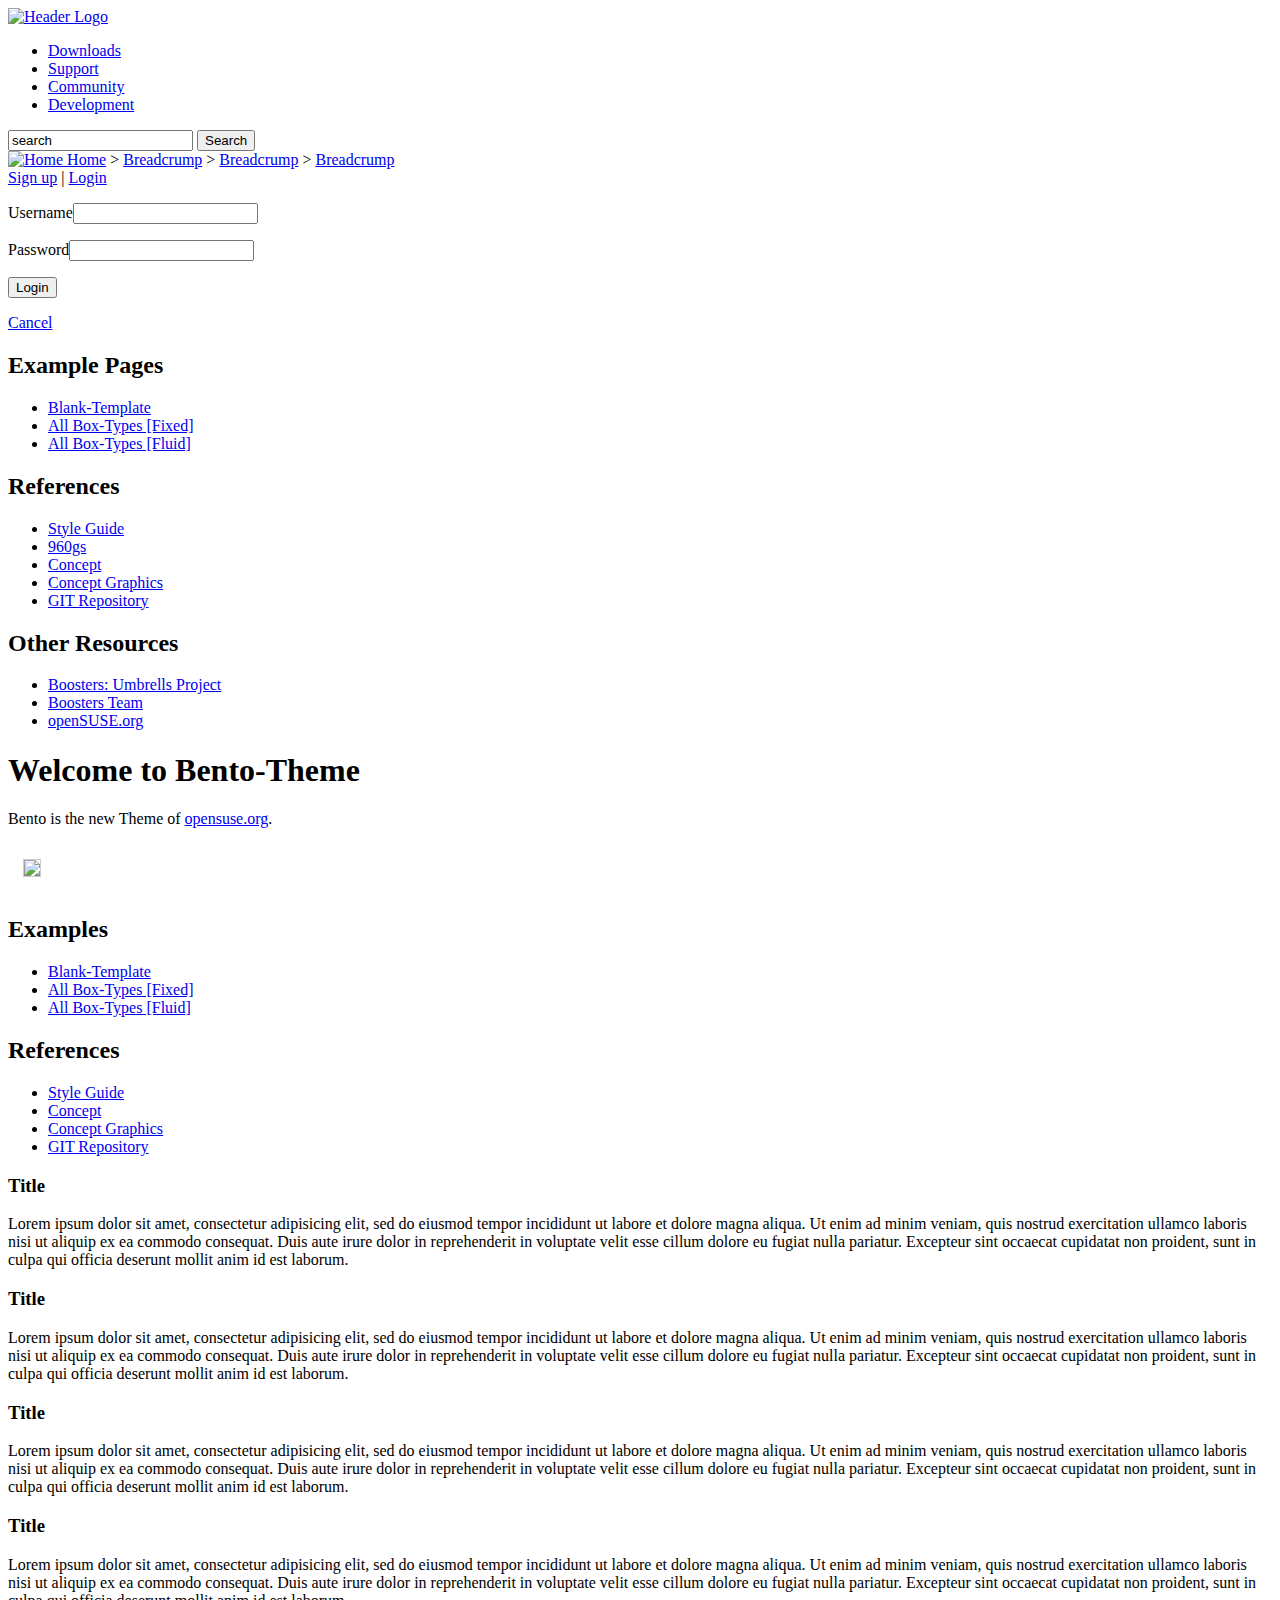
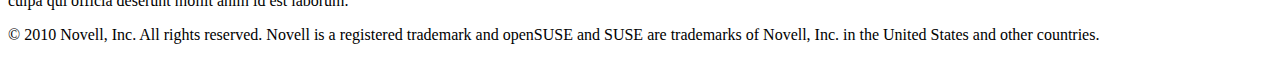
==== bento/index.html @ 5df71701 "create loadGlobalNavigation as a function, don't call it automatically" ====
<!DOCTYPE html PUBLIC "-//W3C//DTD XHTML 1.0 Strict//EN"
  "http://www.w3.org/TR/xhtml1/DTD/xhtml1-strict.dtd">

<html xmlns="http://www.w3.org/1999/xhtml" xml:lang="en" lang="en">
<head>
  <meta http-equiv="Content-Type" content="text/html; charset=utf-8"/>
  
  <link rel="stylesheet" href="css/style.css" type="text/css" media="screen" title="All" charset="utf-8" />
  
  <script src="js/jquery.js" type="text/javascript" charset="utf-8"></script>
  <script src="js/script.js" type="text/javascript" charset="utf-8"></script>
  <script src="js/global-navigation.js" type="text/javascript" charset="utf-8"></script>
  <script type="text/javascript" charset="utf-8">
  <!--
  $(function(){loadGlobalNavigation('en_US');});
  // -->
  </script>
  
  <!-- wiki javascript -->
  <script src="js_local/wiki.script.js" type="text/javascript" charset="utf-8"></script>
  
  
  <title>openSUSE.org - Mockup</title>
  
</head>

<body>
  
  <!-- Start: Header -->
  <div id="header">
    <div id="header-content" class="container_12">
      <a id="header-logo" href="#home"><img src="images/header-logo.png" width="46" height="26" alt="Header Logo" /></a>
      <ul id="global-navigation">
        <li id="item-downloads"><a href="http://opensuse.org/sitemap#downloads">Downloads</a></li>
        <li id="item-support"><a href="http://opensuse.org/sitemap#support">Support</a></li>
        <li id="item-community"><a href="http://opensuse.org/sitemap#community">Community</a></li>
        <li id="item-development"><a href="http://opensuse.org/sitemap#development">Development</a></li>
      </ul>
      <form id="global-search-form" action="" method="post" accept-charset="utf-8">
        <input type="text" name="q" value="search" id="search" />
        <input type="submit" value="Search" class="hidden" accesskey="" />
      </form>
    </div>
  </div>
  <!-- End: Header -->

  <div id="subheader" class="container_16">
    <div id="breadcrump" class="grid_12 alpha">
      <a href="#" title=""><img src="images/home_grey.png" width="16" height="16" alt="Home" /> Home</a> > <a href="#" title="">Breadcrump</a> > <a href="#" title="">Breadcrump</a> > <a href="#" title="">Breadcrump</a>
    </div>
    
    <div id="login-wrapper" class="grid_4 omega">
      <a href="#signup-page">Sign up</a> | <a id="login-trigger" href="#login">Login</a>
      
      <div id="login-form">
        <form action="index-extended_submit" method="get" accept-charset="utf-8">
          
          <p><label class="inlined" for="username">Username</label><input type="text" class="inline-text" name="username" value="" id="username" /></p>
          <p><label class="inlined" for="password">Password</label><input type="password" class="inline-text" name="password" value="" id="password" /></p>
          
          <p><input type="submit" value="Login" /></p>
          <p class="slim-footer"><a id="close-login" href="#cancel">Cancel</a></p>
        </form>
      </div>
    </div>
    
    <!-- disables for a while -->
    <div id="local-user-actions" class="grid_4 omega" style="display: none;">
      
      <ul id="pt-personal">
        <!-- Begin Personal links (Login, etc.) xx-->
        <!-- Example Content based on mediawiki -->
        <li><a href="#">UserName</a></li>
        <li><a class="new" href="#">Talk</a></li>
        <li><a href="#">Preferences</a></li>
        <li><a href="#">Watchlist</a></li>
        <li><a href="#">Contributions</a></li>
        <li><a href="#">Log out</a></li>
        <!-- End Personal links (Login, etc.) -->
      </ul>
    </div>
    <!-- /disables for a while -->    
  </div>

  <!-- Start: Main Content Area -->
  <div id="content" class="container_16 content-wrapper">
    
    <div class="column grid_4 alpha">

      <div class=" box box-shadow navigation">
        <h2 class="box-header">Example Pages</h2>
        <ul class="navigation">
          <li><a href="blank.html">Blank-Template</a></li>
          <li><a href="extended.html">All Box-Types [Fixed]</a></li>
          <li><a href="extended.fluid.html">All Box-Types [Fluid]</a></li>
        </ul>

        <h2 class="box-subheader">References</h2>

        <ul class="navigation">

          <li><a href="http://en.opensuse.org/Boosters_Team/Projects/Integrate_all_Infrastructure_under_one_Umbrella/Styleguide">Style Guide</a></li>
          <li><a href="http://960.gs/">960gs</a></li>
          <li><a href="http://en.opensuse.org/Boosters_Team/Projects/Integrate_all_Infrastructure_under_one_Umbrella/Concept">Concept</a></li>
          <li><a href="http://en.opensuse.org/Boosters_Team/Projects/Integrate_all_Infrastructure_under_one_Umbrella/Design">Concept Graphics</a></li>
          <li><a href="http://gitorious.org/opensuse/themes">GIT Repository</a></li>
          <!-- <li><a href="#">Item</a></li> -->
        </ul>
          
         <div class="box-footer">
         </div>
      </div>
      
      <div class=" box box-shadow navigation">
         <h2 class="box-header">Other Resources</h2>
         <ul class="navigation">
           <li><a href="http://en.opensuse.org/Boosters_Team/Projects/Integrate_all_Infrastructure_under_one_Umbrella">Boosters: Umbrells Project</a></li>
           <li><a href="http://en.opensuse.org/Boosters_Team">Boosters Team</a></li>
           <li><a href="http://www.opensuse.org">openSUSE.org</a></li>
         </ul>
         <div class="box-footer">
         </div>
       </div>
  
    </div>
    
    <div class="box box-shadow grid_12 clearfix">
      <!-- box header -->
      <div class="box-header grid_12">
        
      </div>
      <!-- End: box header -->
      
      <div class="grid_12 alpha omega row_25">

        <h1>Welcome to Bento-Theme</h1>
        
        <p>Bento is the new Theme of <a href="http://www.opensuse.org" title="openSUSE.org">opensuse.org</a>.</p>

        <div class="grid_6 alpha">
        <img src="http://en.opensuse.org/images/thumb/8/80/OpenSUSE.org-Mockup.png/300px-OpenSUSE.org-Mockup.png" style="border: 1px solid #ccc; margin: 15px;" class="alignleft box-shadow" />
        </div>
        <div class="grid_6 omega">
  
          <h2>Examples</h2>
          <ul>
            <li><a href="blank.html">Blank-Template</a></li>
            <li><a href="extended.html">All Box-Types [Fixed]</a></li>
            <li><a href="extended.fluid.html">All Box-Types [Fluid]</a></li>
          </ul>

          <h2>References</h2>
          <ul>
            <li><a href="http://en.opensuse.org/Boosters_Team/Projects/Integrate_all_Infrastructure_under_one_Umbrella/Styleguide">Style Guide</a></li>
            <li><a href="http://en.opensuse.org/Boosters_Team/Projects/Integrate_all_Infrastructure_under_one_Umbrella/Concept">Concept</a></li>
            <li><a href="http://en.opensuse.org/Boosters_Team/Projects/Integrate_all_Infrastructure_under_one_Umbrella/Design">Concept Graphics</a></li>
            <li><a href="http://gitorious.org/opensuse/themes">GIT Repository</a></li>
            <!-- <li><a href="#">Item</a></li> -->
          </ul>

        </div>

      </div>
    
      <div class="box-footer grid_12">

      </div>
    
    </div>
    
    <!-- Note: this clears floating, set in previous elements -->
    <div class="clear"></div>

  </div>
  <!-- End: Main Content Area -->

  <!-- Start: Footer -->
  <div id="footer" class="container_16">
    <div id="footer-content" class="grid_16 column_4 clear-block">
      
      <!-- NOTE: Here I currently use the CSS3 column feature. Which does not work in older Browsers. -->
      <!-- In practice the Footer-Content look different -->
      <h3>Title</h3>
      <p>Lorem ipsum dolor sit amet, consectetur adipisicing elit, sed do eiusmod tempor incididunt ut labore et dolore magna aliqua. Ut enim ad minim veniam, quis nostrud exercitation ullamco laboris nisi ut aliquip ex ea commodo consequat. Duis aute irure dolor in reprehenderit in voluptate velit esse cillum dolore eu fugiat nulla pariatur. Excepteur sint occaecat cupidatat non proident, sunt in culpa qui officia deserunt mollit anim id est laborum.</p>
      <h3>Title</h3>
      <p>Lorem ipsum dolor sit amet, consectetur adipisicing elit, sed do eiusmod tempor incididunt ut labore et dolore magna aliqua. Ut enim ad minim veniam, quis nostrud exercitation ullamco laboris nisi ut aliquip ex ea commodo consequat. Duis aute irure dolor in reprehenderit in voluptate velit esse cillum dolore eu fugiat nulla pariatur. Excepteur sint occaecat cupidatat non proident, sunt in culpa qui officia deserunt mollit anim id est laborum.</p>
      <h3>Title</h3>
      <p>Lorem ipsum dolor sit amet, consectetur adipisicing elit, sed do eiusmod tempor incididunt ut labore et dolore magna aliqua. Ut enim ad minim veniam, quis nostrud exercitation ullamco laboris nisi ut aliquip ex ea commodo consequat. Duis aute irure dolor in reprehenderit in voluptate velit esse cillum dolore eu fugiat nulla pariatur. Excepteur sint occaecat cupidatat non proident, sunt in culpa qui officia deserunt mollit anim id est laborum.</p>
      <h3>Title</h3>
      <p>Lorem ipsum dolor sit amet, consectetur adipisicing elit, sed do eiusmod tempor incididunt ut labore et dolore magna aliqua. Ut enim ad minim veniam, quis nostrud exercitation ullamco laboris nisi ut aliquip ex ea commodo consequat. Duis aute irure dolor in reprehenderit in voluptate velit esse cillum dolore eu fugiat nulla pariatur. Excepteur sint occaecat cupidatat non proident, sunt in culpa qui officia deserunt mollit anim id est laborum.</p>
    </div>
    <div id="footer-legal" class="border-top grid_16">
      <p>
        &copy; 2010 Novell, Inc. All rights reserved. Novell is a registered trademark and
        openSUSE and SUSE are trademarks of Novell, Inc. in the United States and other countries.
      </p>
    </div>
  </div>
  <!-- End: Footer -->
  
  
</body>
</html>
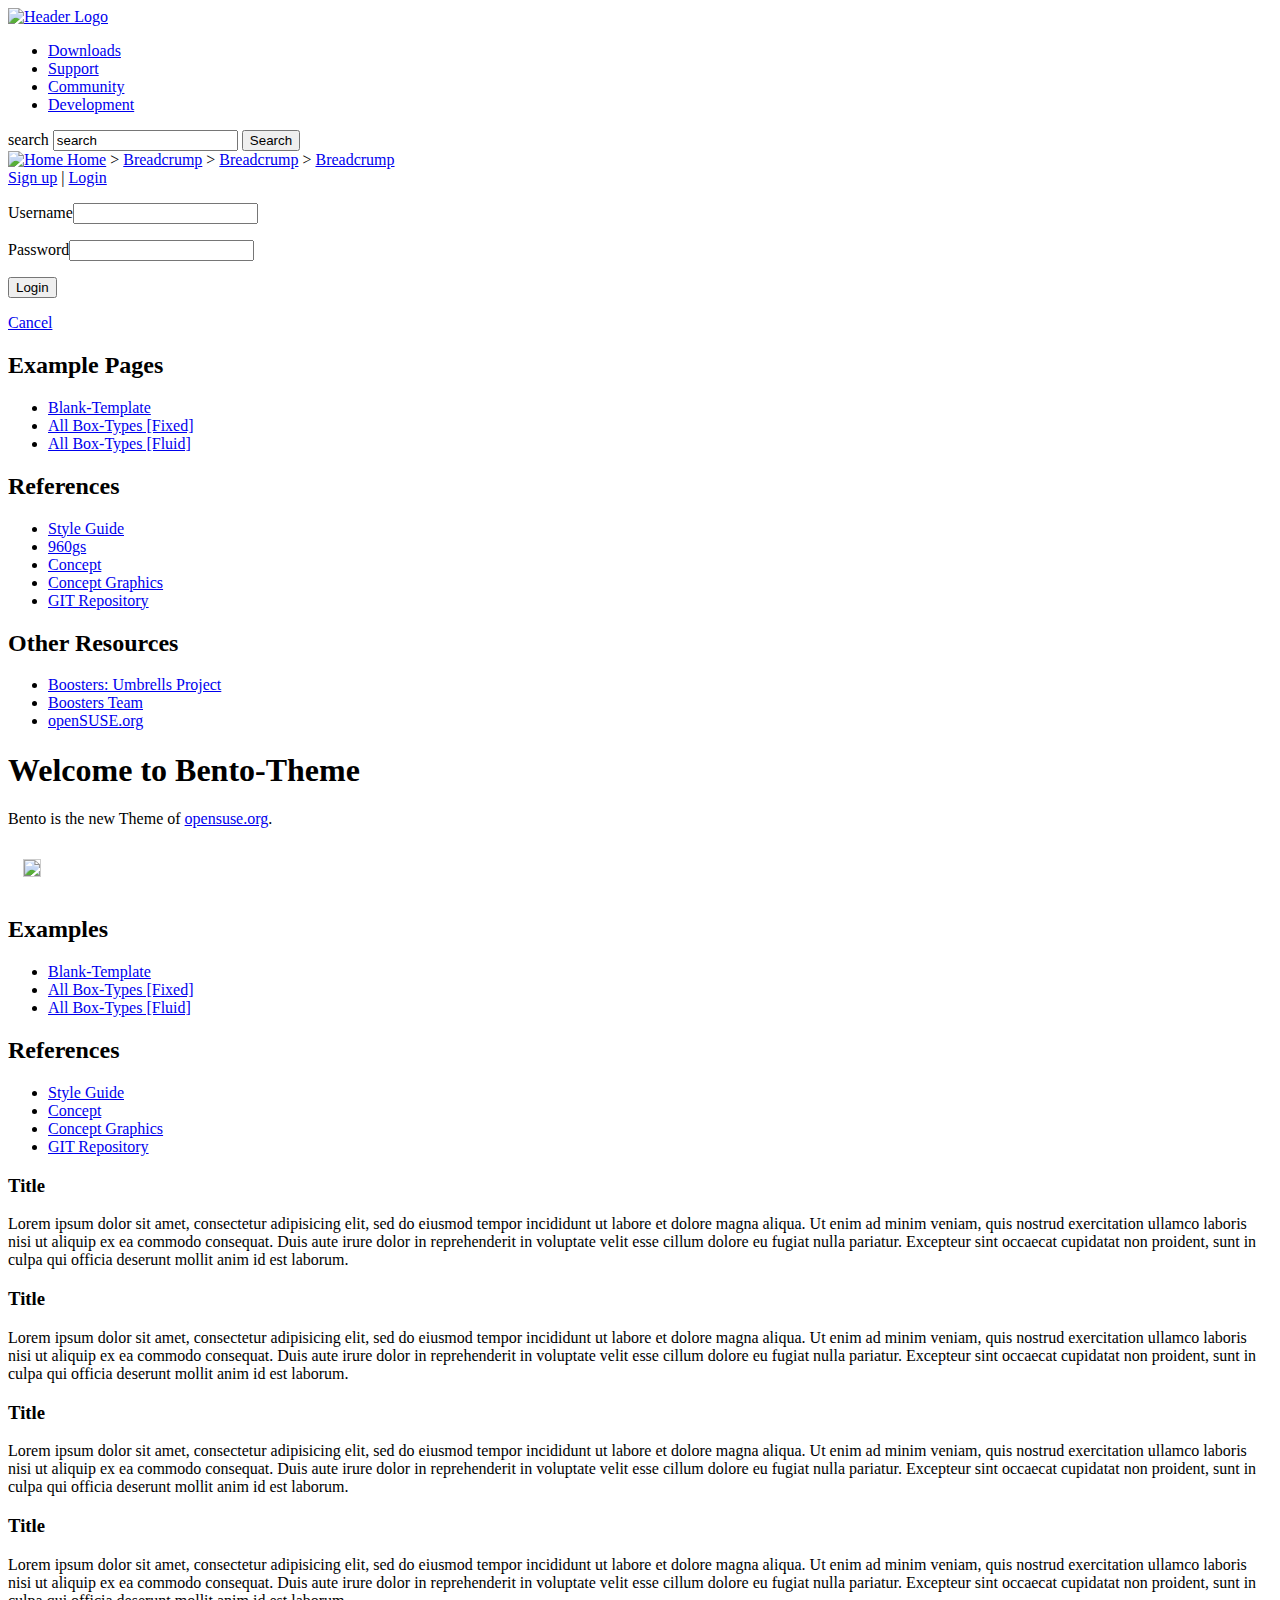
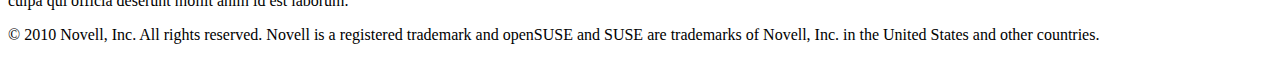
==== commit dec996fc: "Submitting the work a student did for GCI: (http://www.google-melange.com/gci/task/view/google/gci20" ====
--- a/bento/index.html
+++ b/bento/index.html
@@ -9,17 +9,14 @@
   
   <script src="js/jquery.js" type="text/javascript" charset="utf-8"></script>
   <script src="js/script.js" type="text/javascript" charset="utf-8"></script>
+  <script src="js/l10n/global-navigation-data-en_US.js" type="text/javascript" charset="utf-8"></script>
   <script src="js/global-navigation.js" type="text/javascript" charset="utf-8"></script>
-  <script type="text/javascript" charset="utf-8">
-  <!--
-  $(function(){loadGlobalNavigation('en_US');});
-  // -->
   </script>
   
   <!-- wiki javascript -->
   <script src="js_local/wiki.script.js" type="text/javascript" charset="utf-8"></script>
   
-  
+  <link rel="icon" type="image/png" href="http://static.opensuse.org/themes/bento/images/favicon.png" />
   <title>openSUSE.org - Mockup</title>
   
 </head>
@@ -27,7 +24,7 @@
 <body>
   
   <!-- Start: Header -->
-  <div id="header">
+  <header id="header">
     <div id="header-content" class="container_12">
       <a id="header-logo" href="#home"><img src="images/header-logo.png" width="46" height="26" alt="Header Logo" /></a>
       <ul id="global-navigation">
@@ -37,29 +34,29 @@
         <li id="item-development"><a href="http://opensuse.org/sitemap#development">Development</a></li>
       </ul>
       <form id="global-search-form" action="" method="post" accept-charset="utf-8">
+        <label for="search">search</label>
         <input type="text" name="q" value="search" id="search" />
         <input type="submit" value="Search" class="hidden" accesskey="" />
       </form>
     </div>
-  </div>
+  </header>
   <!-- End: Header -->
 
-  <div id="subheader" class="container_16">
+  <header id="subheader" class="container_16">
     <div id="breadcrump" class="grid_12 alpha">
       <a href="#" title=""><img src="images/home_grey.png" width="16" height="16" alt="Home" /> Home</a> > <a href="#" title="">Breadcrump</a> > <a href="#" title="">Breadcrump</a> > <a href="#" title="">Breadcrump</a>
     </div>
     
     <div id="login-wrapper" class="grid_4 omega">
-      <a href="#signup-page">Sign up</a> | <a id="login-trigger" href="#login">Login</a>
+      <a href="#signup-page">Sign up</a> | <a id="login-trigger" href="#login" accesskey="l">Login</a>
       
       <div id="login-form">
         <form action="index-extended_submit" method="get" accept-charset="utf-8">
-          
           <p><label class="inlined" for="username">Username</label><input type="text" class="inline-text" name="username" value="" id="username" /></p>
           <p><label class="inlined" for="password">Password</label><input type="password" class="inline-text" name="password" value="" id="password" /></p>
           
-          <p><input type="submit" value="Login" /></p>
-          <p class="slim-footer"><a id="close-login" href="#cancel">Cancel</a></p>
+          <p><input type="submit" value="Login" id="send_submit" /></p>
+          <p class="slim-footer"><a id="close-login" href="#cancel" accesskey="c">Cancel</a></p>
         </form>
       </div>
     </div>
@@ -80,7 +77,7 @@
       </ul>
     </div>
     <!-- /disables for a while -->    
-  </div>
+  </header>
 
   <!-- Start: Main Content Area -->
   <div id="content" class="container_16 content-wrapper">
@@ -103,12 +100,12 @@
           <li><a href="http://960.gs/">960gs</a></li>
           <li><a href="http://en.opensuse.org/Boosters_Team/Projects/Integrate_all_Infrastructure_under_one_Umbrella/Concept">Concept</a></li>
           <li><a href="http://en.opensuse.org/Boosters_Team/Projects/Integrate_all_Infrastructure_under_one_Umbrella/Design">Concept Graphics</a></li>
-          <li><a href="http://gitorious.org/opensuse/themes">GIT Repository</a></li>
+          <li><a href="http://github.com/openSUSE/opensuse-themes">GIT Repository</a></li>
           <!-- <li><a href="#">Item</a></li> -->
         </ul>
           
-         <div class="box-footer">
-         </div>
+         <footer class="box-footer">
+         </footer>
       </div>
       
       <div class=" box box-shadow navigation">
@@ -118,17 +115,17 @@
            <li><a href="http://en.opensuse.org/Boosters_Team">Boosters Team</a></li>
            <li><a href="http://www.opensuse.org">openSUSE.org</a></li>
          </ul>
-         <div class="box-footer">
-         </div>
+         <footer class="box-footer">
+         </footer>
        </div>
   
     </div>
     
     <div class="box box-shadow grid_12 clearfix">
       <!-- box header -->
-      <div class="box-header grid_12">
+      <header class="box-header grid_12">
         
-      </div>
+      </header>
       <!-- End: box header -->
       
       <div class="grid_12 alpha omega row_25">
@@ -154,7 +151,7 @@
             <li><a href="http://en.opensuse.org/Boosters_Team/Projects/Integrate_all_Infrastructure_under_one_Umbrella/Styleguide">Style Guide</a></li>
             <li><a href="http://en.opensuse.org/Boosters_Team/Projects/Integrate_all_Infrastructure_under_one_Umbrella/Concept">Concept</a></li>
             <li><a href="http://en.opensuse.org/Boosters_Team/Projects/Integrate_all_Infrastructure_under_one_Umbrella/Design">Concept Graphics</a></li>
-            <li><a href="http://gitorious.org/opensuse/themes">GIT Repository</a></li>
+            <li><a href="http://github.com/openSUSE/opensuse-themes">GIT Repository</a></li>
             <!-- <li><a href="#">Item</a></li> -->
           </ul>
 
@@ -162,9 +159,9 @@
 
       </div>
     
-      <div class="box-footer grid_12">
-
-      </div>
+      <footer class="box-footer grid_12">
+
+      </footer>
     
     </div>
     
@@ -175,8 +172,8 @@
   <!-- End: Main Content Area -->
 
   <!-- Start: Footer -->
-  <div id="footer" class="container_16">
-    <div id="footer-content" class="grid_16 column_4 clear-block">
+  <footer id="footer" class="container_16">
+    <footer id="footer-content" class="grid_16 column_4 clear-block">
       
       <!-- NOTE: Here I currently use the CSS3 column feature. Which does not work in older Browsers. -->
       <!-- In practice the Footer-Content look different -->
@@ -188,14 +185,14 @@
       <p>Lorem ipsum dolor sit amet, consectetur adipisicing elit, sed do eiusmod tempor incididunt ut labore et dolore magna aliqua. Ut enim ad minim veniam, quis nostrud exercitation ullamco laboris nisi ut aliquip ex ea commodo consequat. Duis aute irure dolor in reprehenderit in voluptate velit esse cillum dolore eu fugiat nulla pariatur. Excepteur sint occaecat cupidatat non proident, sunt in culpa qui officia deserunt mollit anim id est laborum.</p>
       <h3>Title</h3>
       <p>Lorem ipsum dolor sit amet, consectetur adipisicing elit, sed do eiusmod tempor incididunt ut labore et dolore magna aliqua. Ut enim ad minim veniam, quis nostrud exercitation ullamco laboris nisi ut aliquip ex ea commodo consequat. Duis aute irure dolor in reprehenderit in voluptate velit esse cillum dolore eu fugiat nulla pariatur. Excepteur sint occaecat cupidatat non proident, sunt in culpa qui officia deserunt mollit anim id est laborum.</p>
-    </div>
-    <div id="footer-legal" class="border-top grid_16">
+    </footer>
+    <footer id="footer-legal" class="border-top grid_16">
       <p>
         &copy; 2010 Novell, Inc. All rights reserved. Novell is a registered trademark and
         openSUSE and SUSE are trademarks of Novell, Inc. in the United States and other countries.
       </p>
-    </div>
-  </div>
+    </footer>
+  </footer>
   <!-- End: Footer -->
   
   
